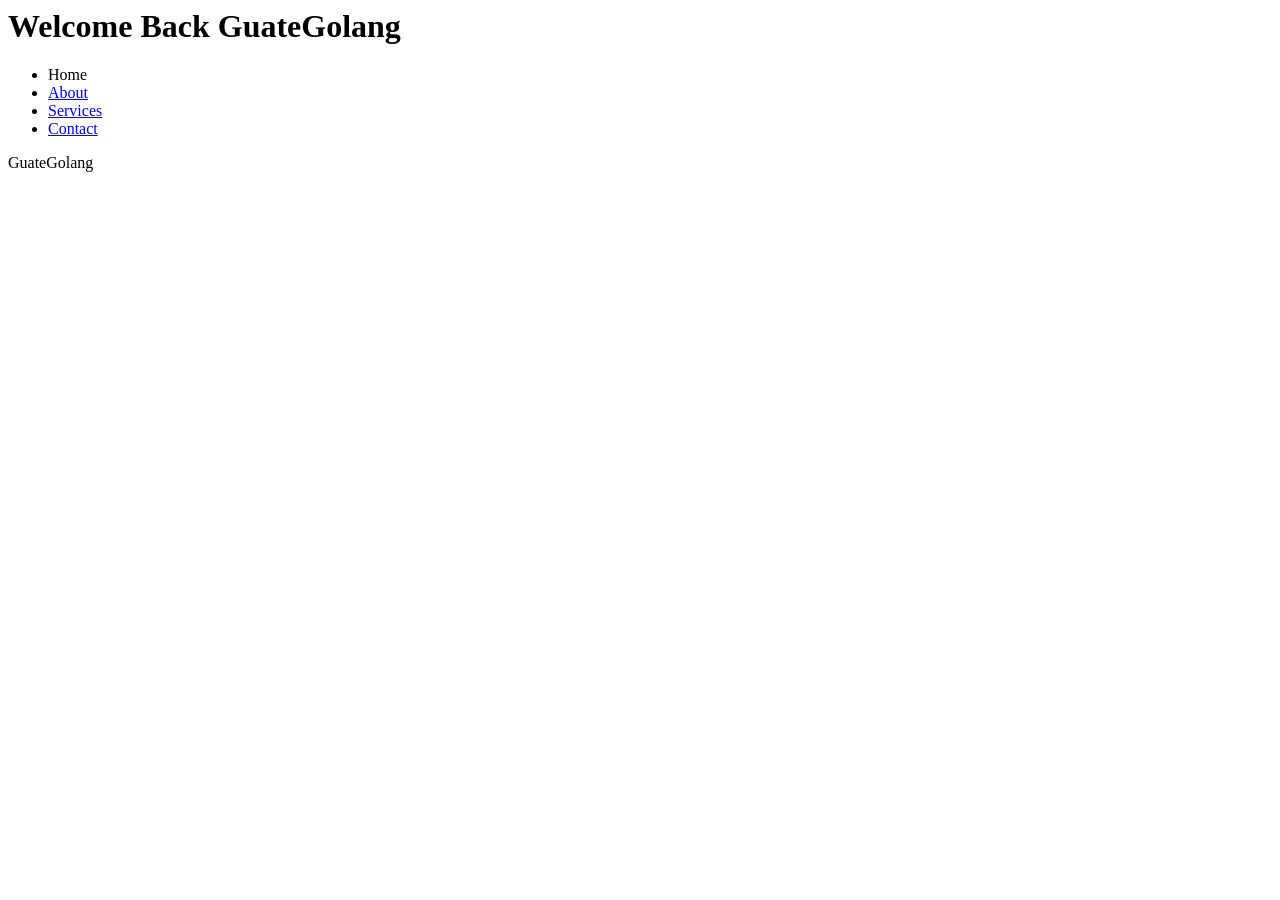
==== go-web-server/static/index.html @ 8f38edcf "adding an html to the server" ====
<DOCTYPE html>
<html lang="eng">
	<head>
		<meta charset="UTF-8">
		<meta name=viewport content="width=device-width, initial-scale=1.0">
		<title>My first HTML PROJECT</title>
	</head>
	<body>
		<header> <h1> Welcome Back GuateGolang</h1> </header>
		<nav>
			<ul>
				<li>Home</li>
				<li><a href="#about">About</a></li>
		                <li><a href="#services">Services</a></li>
			        <li><a href="#contact">Contact</a></li>
			</ul>
		</nav>
		<footer>
			<p> GuateGolang<p/>
		</footer>
	</body>
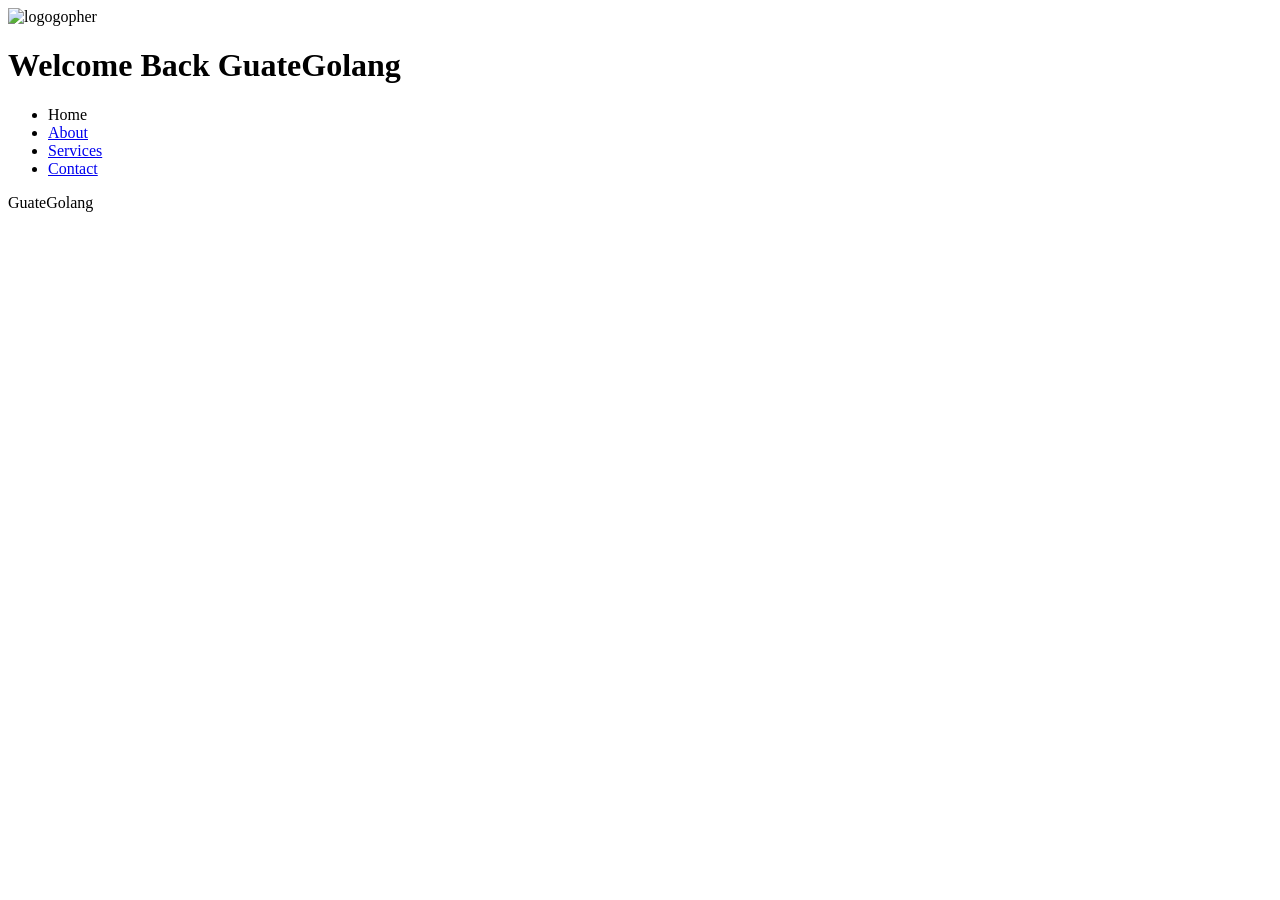
==== commit 3b70b8ee: "adding css style and new view" ====
--- a/go-web-server/static/index.html
+++ b/go-web-server/static/index.html
@@ -3,12 +3,14 @@
 	<head>
 		<meta charset="UTF-8">
 		<meta name=viewport content="width=device-width, initial-scale=1.0">
-		<title>My first HTML PROJECT</title>
+		<link rel=stylesheet href="/static/style.css">
+		<title>GuateGolang</title>
 	</head>
-	<body>
+	<body class="body">
+		<img src="/img/gopher.png" alt="logogopher" class="logo">
 		<header> <h1> Welcome Back GuateGolang</h1> </header>
-		<nav>
-			<ul>
+		<nav class="navigation">
+			 <ul class="unitedlist">
 				<li>Home</li>
 				<li><a href="#about">About</a></li>
 		                <li><a href="#services">Services</a></li>
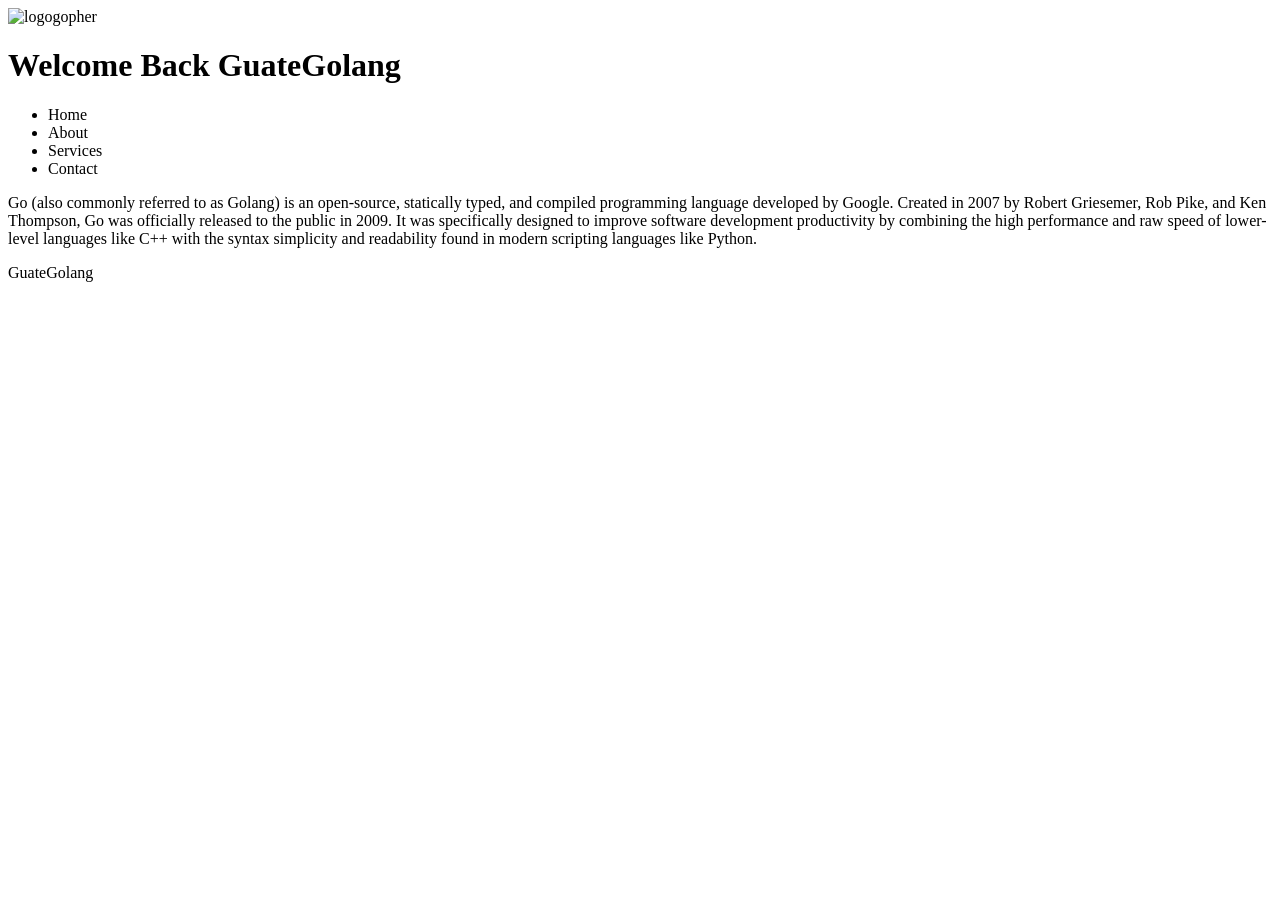
==== commit 84d71837: "finishing the page without navigation bar working yet" ====
--- a/go-web-server/static/index.html
+++ b/go-web-server/static/index.html
@@ -12,11 +12,14 @@
 		<nav class="navigation">
 			 <ul class="unitedlist">
 				<li>Home</li>
-				<li><a href="#about">About</a></li>
-		                <li><a href="#services">Services</a></li>
-			        <li><a href="#contact">Contact</a></li>
+				<li><a>About</a></li>
+		                <li><a>Services</a></li>
+			        <li><a>Contact</a></li>
 			</ul>
 		</nav>
+		<p class="content">
+				Go (also commonly referred to as Golang) is an open-source, statically typed, and compiled programming language developed by Google. Created in 2007 by Robert Griesemer, Rob Pike, and Ken Thompson, Go was officially released to the public in 2009. It was specifically designed to improve software development productivity by combining the high performance and raw speed of lower-level languages like C++ with the syntax simplicity and readability found in modern scripting languages like Python. 
+			</p>
 		<footer>
 			<p> GuateGolang<p/>
 		</footer>
